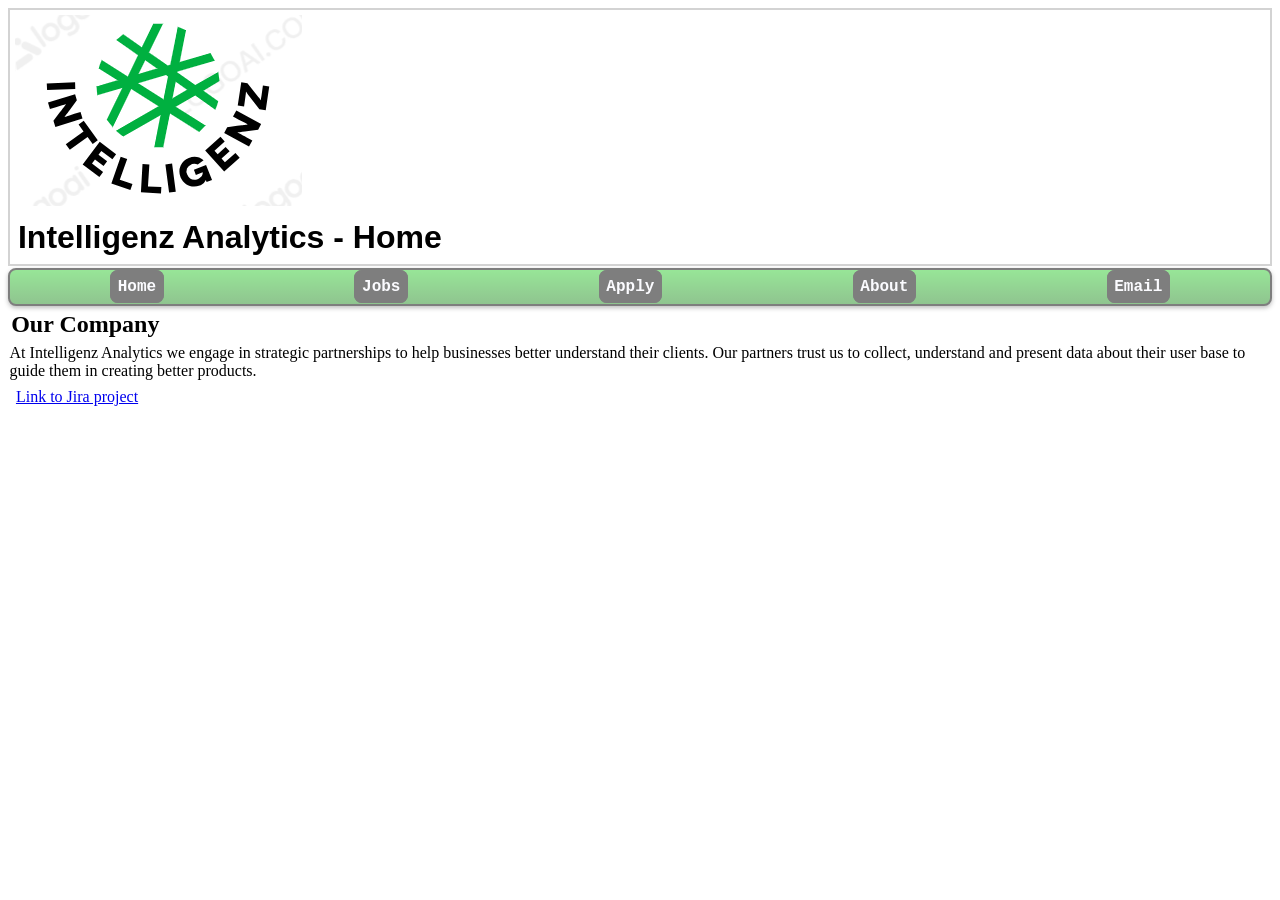
==== project1/index.html @ 885f85c6 "project1 folder" ====
<!DOCTYPE html>
<html lang="en">
  <head>
    <meta charset="UTF-8">
    <meta name="viewport" content="width=device-width, initial-scale=1.0">
    <title>Home</title>
    <link rel="stylesheet" href="../styles/style.css">
  </head>
  <body>
    <header> <!-- Logo / Company Name-->
      <img id="logo" src="../images/image.png" alt="Intelligenz logo">
      <h1>Intelligenz Analytics - Home</h1>
    </header>
    <nav class="menu"> <!-- Menu / Navigation-->
      <ul>
        <li> <a href="index.html">Home</a></li>
        <li> <a href="jobs.html">Jobs</a></li>
        <li> <a href="apply.html">Apply</a></li>
        <li> <a href="about.html">About</a></li>
        <li> <a href="mailto:intelligenzanalytics@gmail.com">Email</a></li>
      </ul>
      </nav>

      <h2>Our Company</h2>
      <p>At Intelligenz Analytics we engage in strategic partnerships to help businesses better understand their clients. Our partners trust us to collect, understand and present data about their user base to guide them in creating better products.</p>

      <footer>
        <p><a href="https://intelligenzanalytics.atlassian.net/jira/software/projects/CA1/summary">Link to Jira project</a></p>
      </footer>
  </body>
</html>

<!--
This page should contain appropriate title, a description and graphic related to the company (with
company name, and logo). It is up to you to make up the details of the company that is advertising
the jobs. It should contain a menu that links to the other pages on your Web site. This same menu
should be in every page of your website with an email link to the companies email in the format of
info@companyname.com.au
In the footer include the link to your Jira Project (Don't forget to give access to your tutor)
-->
---- styles/style.css ----
/*
filename: style.css
author: David O'Connell
created: 
last modified: 14th April 2025
description: CSS styling for index.html, apply.html, about.html, & jobs.html
*/

/* Colours used (in rgba)

/* *Universal element Stying */
* {
    padding: 0.1em;
    margin: 0.1em;
}

/* Element Styling */
body {
    font-family: 'Times New Roman', Times, serif;
    font-style: normal;
    color: black;
}

aside {
    width: 25%;
    float: right;
}

nav {
    background-color: ghostwhite;
    background: linear-gradient(to top,rgba(34,139,34) , rgb(50,205,50));
    box-shadow: 0px 2px 4px gray;
    border-radius: 8px;
    opacity: 50%;
}

header {
    border: 2px solid lightgray;
}

h1 {
    font-family: 'Lucida Sans', 'Lucida Sans Regular', 'Lucida Grande', 'Lucida Sans Unicode', Geneva, Verdana, sans-serif;
}

section {
    margin: 1% 1% 1% 1%;
    background: linear-gradient(to top,rgba(34,139,34,0.5) , rgb(50,205,50,0.5));
    border-radius: 20px;
    box-shadow: 0px 2px 4px gray;
    border: 4px solid rgba(0,0,0,0.5);
}

fieldset, #submit {
    margin: 1% 1% 1% 1%;
    background: linear-gradient(to top,rgba(34,139,34,0.5) , rgb(50,205,50,0.5));
    border-radius: 20px;
    box-shadow: 0px 2px 4px gray;
    border: 4px solid rgba(0,0,0,0.5);
    display: flex;
    justify-content: flex-start;
    flex-direction: column;
    font-weight: 400;
}

fieldset legend {
    margin: 0.2% 0.2% 0.2% 0.2%;
    text-decoration: none;
    border: 6px solid rgba(127,127,127);
    background-color: rgba(127,127,127);
    border-radius: 8px;
    color: ghostwhite;
    float: left;
}

th, table caption {
    margin: 0.1% 0.1% 0.1% 0.1%;
    border: 2px solid rgba(127,127,127);
    background-color: rgba(127,127,127);
    border-radius: 2px;
    color: ghostwhite;
    box-shadow: 0px 2px 4px gray;
}

td, dl dt {
    background: linear-gradient(to top,rgba(34,139,34,0.4) , rgb(50,205,50,0.4));
    border-radius: 4px;
    box-shadow: 0px 2px 4px gray;
    color: ghostwhite;
}

/* #id Styling */
#sections {
    display: flex;
    justify-content: space-around;
    flex-direction: row;
    flex-wrap: wrap;
    border-radius: 8px;
    margin: 1% 1% 1% 1%;
}

/*About Page Sections*/
#sections li {
    list-style-type: none;
}
#information {
    display: flex;
    flex-direction: column;
    order: -3
}
#tutor {
    display: flex;
    flex-direction: column;
    order: -2
}
#contributions {
    display: flex;
    flex-direction: column;
    order: -1
}

#photo {
    display: flex;
    flex-direction: column;
    order: 3
}
#photo img {
    border-radius: 8px;
    max-width: 100%;
    height: auto;
    width: auto;
    float: right;
}

#studentid {
    display: flex;
    flex-direction: column;
    order: 0
}
#interests {
    display: flex;
    flex-direction: column;
    order: 1
}
#demographic {
    display: flex;
    flex-direction: column;
    order: 2
}


/* .class Styling */
.menu h1 {
    font-family: 'Lucida Sans' monospace;
}
.menu {
    background-color: ghostwhite;
    font-family: 'Lucida Sans' monospace;
    border: 2px solid black;
}
.menu ul{
    color:black;
    font-weight: bold;
    opacity: 100%;
    display: flex;
    justify-content: space-around;
    align-items: normal;
    flex-direction: row;
}
.menu ul li {
    text-decoration: none;
    list-style-type: none;
    opacity: 100%;
    font-family: 'Courier New', Courier, monospace;
}
.menu ul li a {
    text-decoration: none;
    border: 6px solid black;
    background-color: black;
    border-radius: 8px;
    color: ghostwhite;
}

/* Grouping Styling */

p input, select {
    box-shadow: 0px 2px 4px gray;
    border: 2px solid rgba(0,0,0,0.5);
    border-radius: 6px;
}


/* Psuedo Classes */
.menu ul li a:hover {
    color: black;
    border: 6px solid ghostwhite;
    background-color: ghostwhite;
}
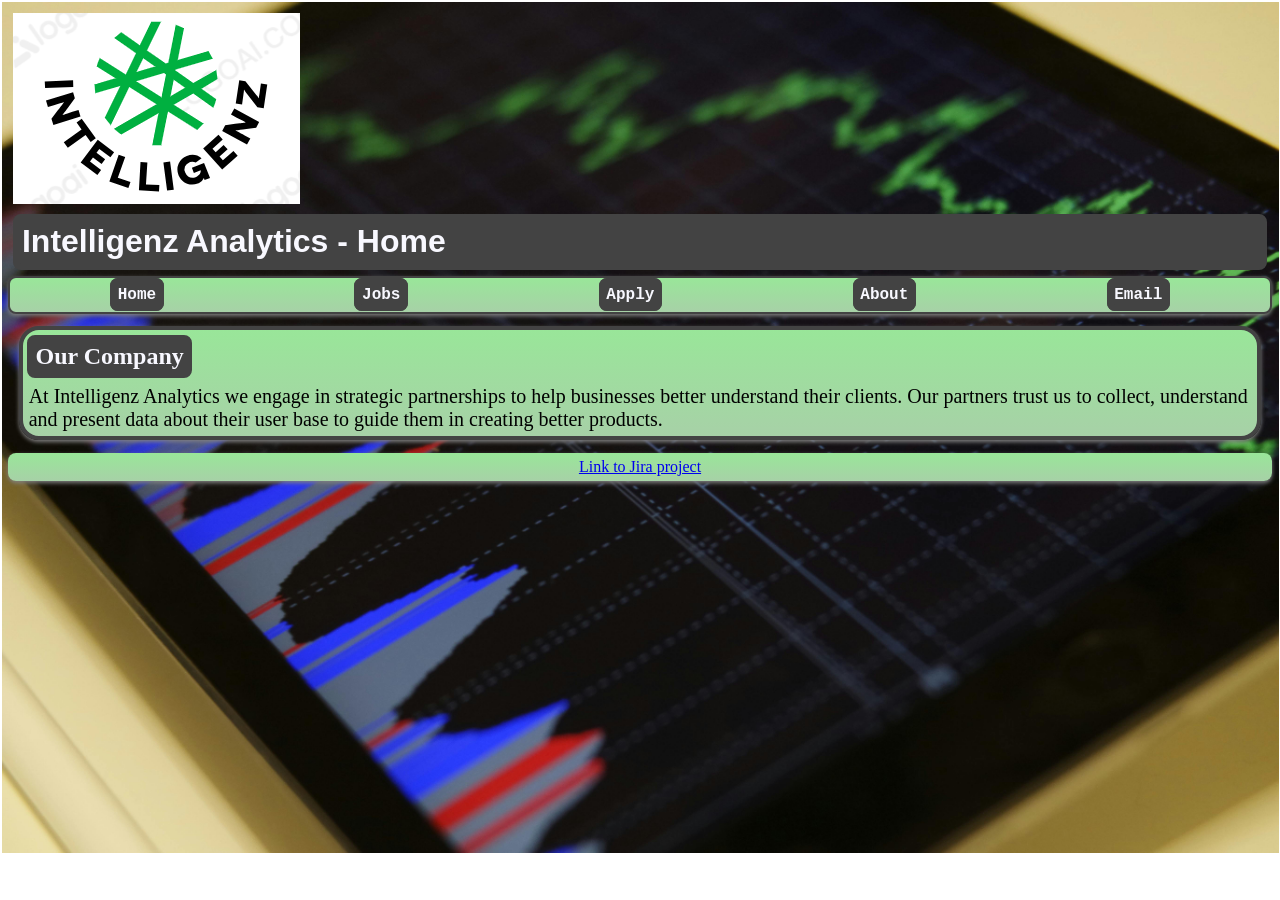
==== commit 9ec574af: "added image, updated index.html" ====
--- a/project1/index.html
+++ b/project1/index.html
@@ -20,10 +20,10 @@
         <li> <a href="mailto:intelligenzanalytics@gmail.com">Email</a></li>
       </ul>
       </nav>
-
-      <h2>Our Company</h2>
-      <p>At Intelligenz Analytics we engage in strategic partnerships to help businesses better understand their clients. Our partners trust us to collect, understand and present data about their user base to guide them in creating better products.</p>
-
+      <div class="homepage_description">
+        <h2>Our Company</h2>
+        <p>At Intelligenz Analytics we engage in strategic partnerships to help businesses better understand their clients. Our partners trust us to collect, understand and present data about their user base to guide them in creating better products.</p>
+      </div>
       <footer>
         <p><a href="https://intelligenzanalytics.atlassian.net/jira/software/projects/CA1/summary">Link to Jira project</a></p>
       </footer>
--- a/styles/style.css
+++ b/styles/style.css
@@ -19,6 +19,9 @@
     font-family: 'Times New Roman', Times, serif;
     font-style: normal;
     color: black;
+    background-image: url("/images/index-background.jpg"); /* Image courtesy of 'Burak The Weekender' on pexels! */
+    background-repeat: no-repeat;
+    background-size: cover;
 }
 
 aside {
@@ -26,36 +29,46 @@
     float: right;
 }
 
-nav {
+nav, footer {
     background-color: ghostwhite;
-    background: linear-gradient(to top,rgba(34,139,34) , rgb(50,205,50));
-    box-shadow: 0px 2px 4px gray;
-    border-radius: 8px;
-    opacity: 50%;
-}
-
-header {
-    border: 2px solid lightgray;
+    background: linear-gradient(to top,rgba(167, 209, 167) , rgb(153, 230, 153));
+    box-shadow: 0px 2px 4px gray;
+    border-radius: 8px;
+    opacity: 100%;
+}
+
+footer {
+    display: flex;
+    justify-content: space-around;
+    flex-direction: row;
+    align-self: flex-end;
 }
 
 h1 {
     font-family: 'Lucida Sans', 'Lucida Sans Regular', 'Lucida Grande', 'Lucida Sans Unicode', Geneva, Verdana, sans-serif;
+    border: 6px solid rgba(67,67,67);
+    background-color: rgba(67,67,67);
+    border-radius: 8px;
+    color: ghostwhite;
+    display: flex;
+    justify-content: left;
+    align-items: flex-start;
 }
 
 section {
     margin: 1% 1% 1% 1%;
-    background: linear-gradient(to top,rgba(34,139,34,0.5) , rgb(50,205,50,0.5));
+    background: linear-gradient(to top,rgba(167, 209, 167) , rgb(153, 230, 153));
     border-radius: 20px;
     box-shadow: 0px 2px 4px gray;
-    border: 4px solid rgba(0,0,0,0.5);
+    border: 4px solid rgba(67,67,67);
 }
 
 fieldset, #submit {
     margin: 1% 1% 1% 1%;
-    background: linear-gradient(to top,rgba(34,139,34,0.5) , rgb(50,205,50,0.5));
+    background: linear-gradient(to top,rgba(167, 209, 167) , rgb(153, 230, 153));
     border-radius: 20px;
     box-shadow: 0px 2px 4px gray;
-    border: 4px solid rgba(0,0,0,0.5);
+    border: 4px solid rgba(67,67,67);
     display: flex;
     justify-content: flex-start;
     flex-direction: column;
@@ -65,8 +78,8 @@
 fieldset legend {
     margin: 0.2% 0.2% 0.2% 0.2%;
     text-decoration: none;
-    border: 6px solid rgba(127,127,127);
-    background-color: rgba(127,127,127);
+    border: 6px solid rgba(67,67,67);
+    background-color: rgba(67,67,67);
     border-radius: 8px;
     color: ghostwhite;
     float: left;
@@ -74,8 +87,8 @@
 
 th, table caption {
     margin: 0.1% 0.1% 0.1% 0.1%;
-    border: 2px solid rgba(127,127,127);
-    background-color: rgba(127,127,127);
+    border: 2px solid rgba(67,67,67);
+    background-color: rgba(67,67,67);
     border-radius: 2px;
     color: ghostwhite;
     box-shadow: 0px 2px 4px gray;
@@ -155,10 +168,10 @@
 .menu {
     background-color: ghostwhite;
     font-family: 'Lucida Sans' monospace;
-    border: 2px solid black;
+    border: 2px solid rgba(67,67,67);
 }
 .menu ul{
-    color:black;
+    color:rgba(67,67,67);
     font-weight: bold;
     opacity: 100%;
     display: flex;
@@ -174,17 +187,46 @@
 }
 .menu ul li a {
     text-decoration: none;
-    border: 6px solid black;
-    background-color: black;
-    border-radius: 8px;
-    color: ghostwhite;
+    border: 6px solid rgba(67,67,67);
+    background-color: rgba(67,67,67);
+    border-radius: 8px;
+    color: ghostwhite;
+}
+
+.homepage_description {
+    margin: 1% 1% 1% 1%;
+    background: linear-gradient(to top,rgba(167, 209, 167) , rgb(153, 230, 153));
+    border-radius: 20px;
+    box-shadow: 0px 2px 4px gray;
+    border: 4px solid rgba(67,67,67);
+    display: flex;
+    flex-wrap: wrap;
+}
+
+.homepage_description h2 {
+    margin: 0.2% 0.2% 0.2% 0.2%;
+    text-decoration: none;
+    border: 6px solid rgba(67,67,67);
+    background-color: rgba(67,67,67);
+    border-radius: 8px;
+    color: ghostwhite;
+    float: left;
+    text-align: center;
+    order: 0;
+}
+.homepage_description p {
+    font-size: 1.25em;
+    display: flex;
+    align-items: left;
+    flex-direction: row;
+    align-self: baseline;
 }
 
 /* Grouping Styling */
 
 p input, select {
     box-shadow: 0px 2px 4px gray;
-    border: 2px solid rgba(0,0,0,0.5);
+    border: 2px solid rgba(67,67,67);
     border-radius: 6px;
 }
 
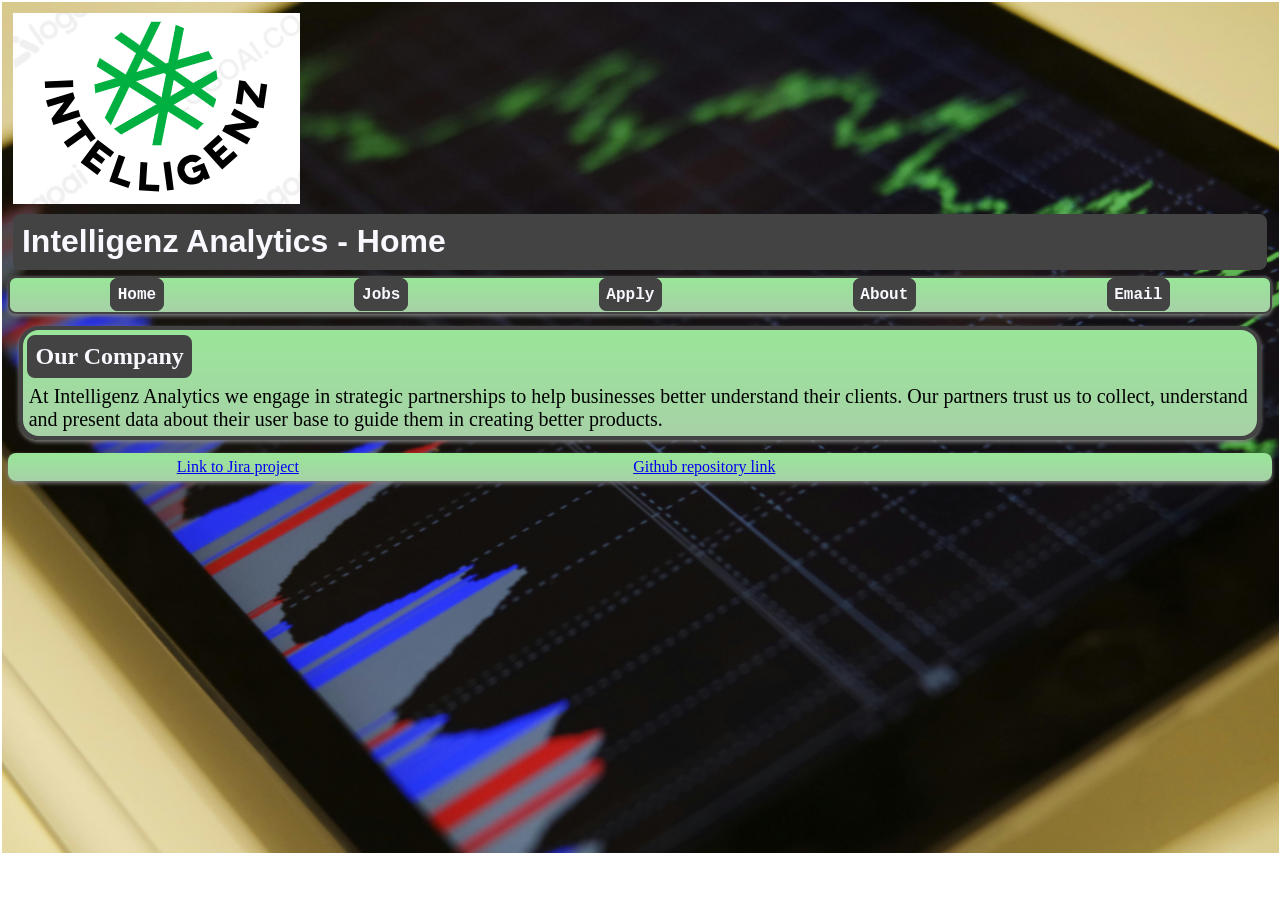
==== commit 1fd535b9: "github link in index footer" ====
--- a/project1/index.html
+++ b/project1/index.html
@@ -26,6 +26,7 @@
       </div>
       <footer>
         <p><a href="https://intelligenzanalytics.atlassian.net/jira/software/projects/CA1/summary">Link to Jira project</a></p>
+        <p><a href="https://github.com/JackHobbs104532329/COS10026-Assignment-1">Github repository link</p>
       </footer>
   </body>
 </html>
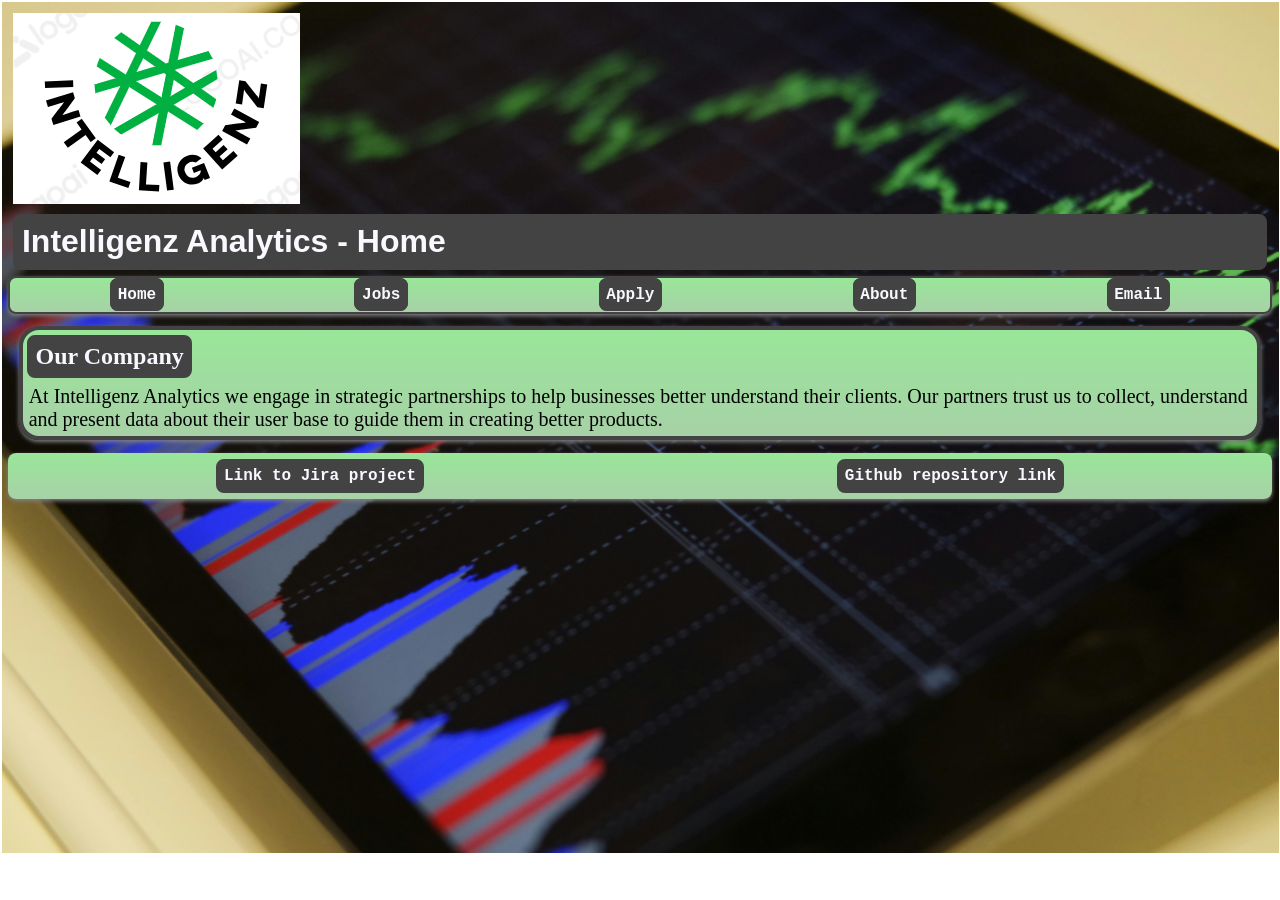
==== commit a6c01972: "added closing </a> to github link" ====
--- a/project1/index.html
+++ b/project1/index.html
@@ -26,7 +26,7 @@
       </div>
       <footer>
         <p><a href="https://intelligenzanalytics.atlassian.net/jira/software/projects/CA1/summary">Link to Jira project</a></p>
-        <p><a href="https://github.com/JackHobbs104532329/COS10026-Assignment-1">Github repository link</p>
+        <p><a href="https://github.com/JackHobbs104532329/COS10026-Assignment-1">Github repository link</a></p>
       </footer>
   </body>
 </html>
--- a/styles/style.css
+++ b/styles/style.css
@@ -27,6 +27,15 @@
 aside {
     width: 25%;
     float: right;
+    margin: 1% 1% 1% 1%;
+    background: linear-gradient(to top,rgba(167, 209, 167) , rgb(153, 230, 153));
+    border-radius: 20px;
+    box-shadow: 0px 2px 4px gray;
+    border: 4px solid rgba(67,67,67);
+    display: flex;
+    justify-content: right;
+    flex-direction: column;
+    align-items: flex-start;
 }
 
 nav, footer {
@@ -41,7 +50,17 @@
     display: flex;
     justify-content: space-around;
     flex-direction: row;
-    align-self: flex-end;
+    align-items: flex-end;
+}
+footer a {
+    text-decoration: none;
+    border: 6px solid rgba(67,67,67);
+    background-color: rgba(67,67,67);
+    border-radius: 8px;
+    color: ghostwhite;
+    font-family: 'Courier New', Courier, monospace;
+    font-weight: bold;
+    display: flex;
 }
 
 h1 {
@@ -61,6 +80,11 @@
     border-radius: 20px;
     box-shadow: 0px 2px 4px gray;
     border: 4px solid rgba(67,67,67);
+    padding-left: 3px;
+}
+section li {
+    padding-left: 3px;
+    list-style-type: none;
 }
 
 fieldset, #submit {
@@ -236,4 +260,4 @@
     color: black;
     border: 6px solid ghostwhite;
     background-color: ghostwhite;
-}+}
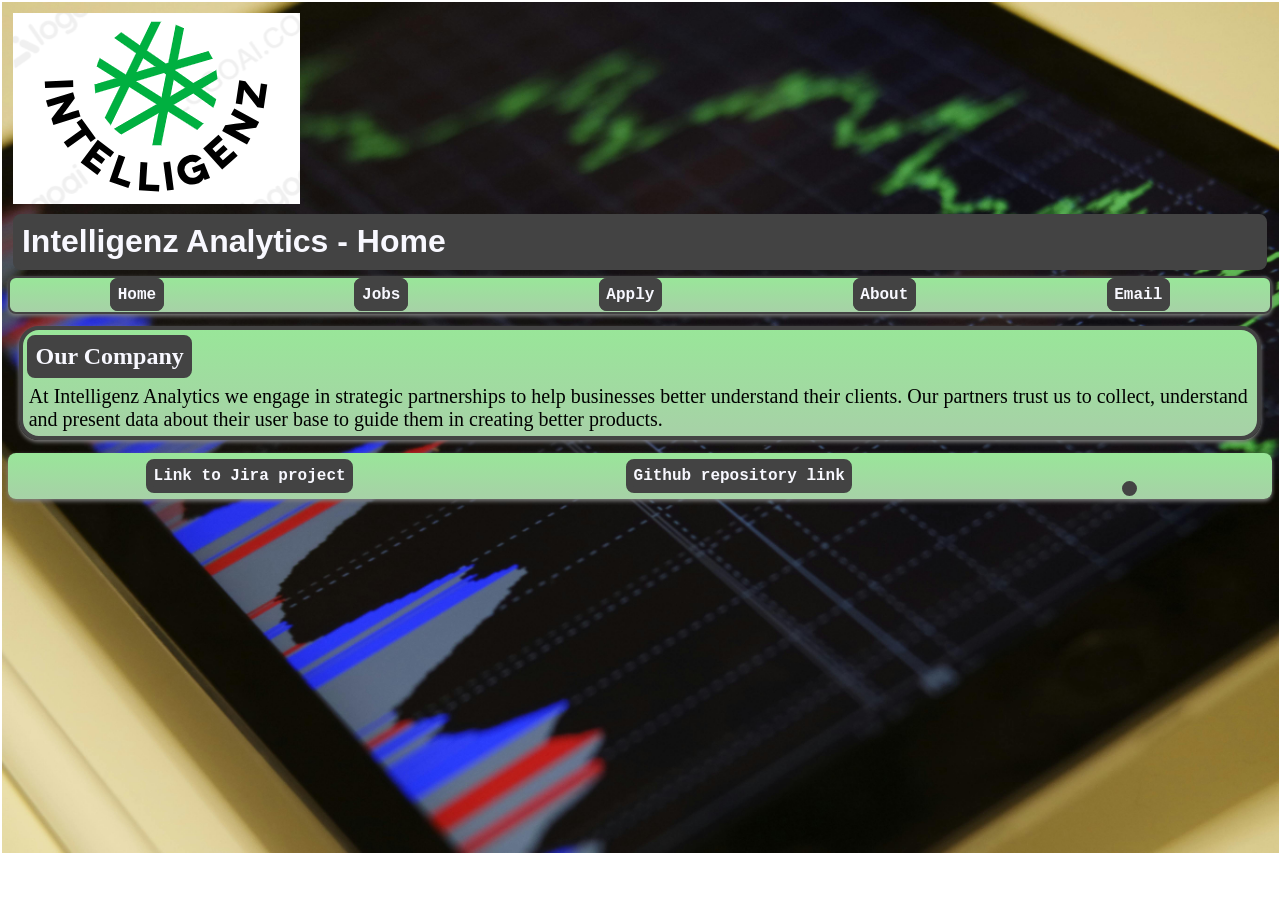
==== commit 5f612f78: "index commenting" ====
--- a/project1/index.html
+++ b/project1/index.html
@@ -20,22 +20,18 @@
         <li> <a href="mailto:intelligenzanalytics@gmail.com">Email</a></li>
       </ul>
       </nav>
+
+      <!--Company description-->
       <div class="homepage_description">
         <h2>Our Company</h2>
         <p>At Intelligenz Analytics we engage in strategic partnerships to help businesses better understand their clients. Our partners trust us to collect, understand and present data about their user base to guide them in creating better products.</p>
       </div>
+
       <footer>
+
+      <!--Links to Jira and Github projects-->
         <p><a href="https://intelligenzanalytics.atlassian.net/jira/software/projects/CA1/summary">Link to Jira project</a></p>
-        <p><a href="https://github.com/JackHobbs104532329/COS10026-Assignment-1">Github repository link</a></p>
+        <p><a href="https://github.com/JackHobbs104532329/COS10026-Assignment-1">Github repository link</p>
       </footer>
   </body>
-</html>
-
-<!--
-This page should contain appropriate title, a description and graphic related to the company (with
-company name, and logo). It is up to you to make up the details of the company that is advertising
-the jobs. It should contain a menu that links to the other pages on your Web site. This same menu
-should be in every page of your website with an email link to the companies email in the format of
-info@companyname.com.au
-In the footer include the link to your Jira Project (Don't forget to give access to your tutor)
--->+</html>
--- a/styles/style.css
+++ b/styles/style.css
@@ -187,11 +187,11 @@
 
 /* .class Styling */
 .menu h1 {
-    font-family: 'Lucida Sans' monospace;
+    font-family: 'Lucida Sans', Lucida, monospace;
 }
 .menu {
     background-color: ghostwhite;
-    font-family: 'Lucida Sans' monospace;
+    font-family: 'Lucida Sans', Lucida, monospace;
     border: 2px solid rgba(67,67,67);
 }
 .menu ul{
@@ -241,7 +241,7 @@
 .homepage_description p {
     font-size: 1.25em;
     display: flex;
-    align-items: left;
+    align-items: flex-start;
     flex-direction: row;
     align-self: baseline;
 }
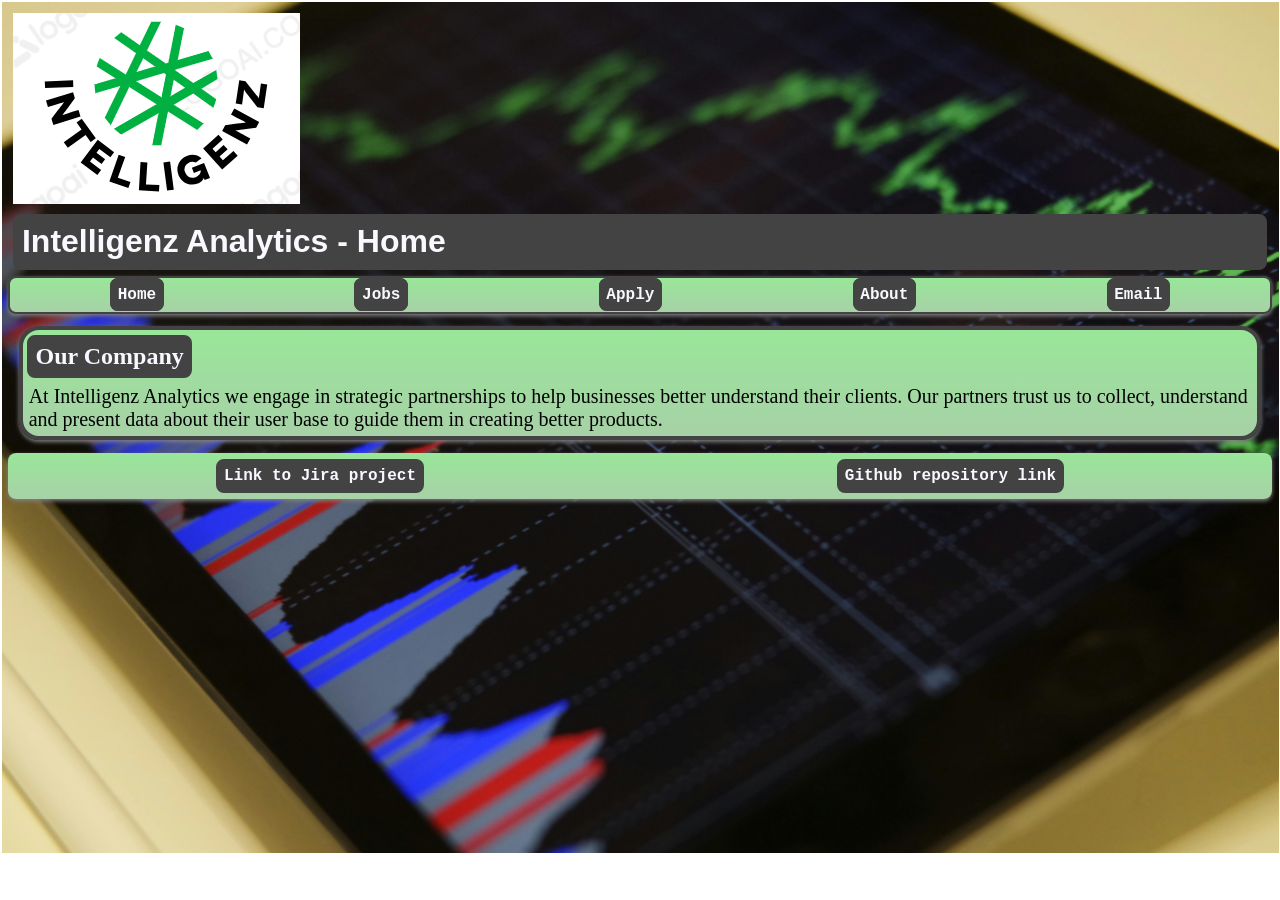
==== commit 518ffdeb: "Merge branch 'main' of https://github.com/JackHobbs104532329/COS10026-Assignment-1" ====
--- a/project1/index.html
+++ b/project1/index.html
@@ -31,7 +31,7 @@
 
       <!--Links to Jira and Github projects-->
         <p><a href="https://intelligenzanalytics.atlassian.net/jira/software/projects/CA1/summary">Link to Jira project</a></p>
-        <p><a href="https://github.com/JackHobbs104532329/COS10026-Assignment-1">Github repository link</p>
+        <p><a href="https://github.com/JackHobbs104532329/COS10026-Assignment-1">Github repository link</a></p>
       </footer>
   </body>
 </html>
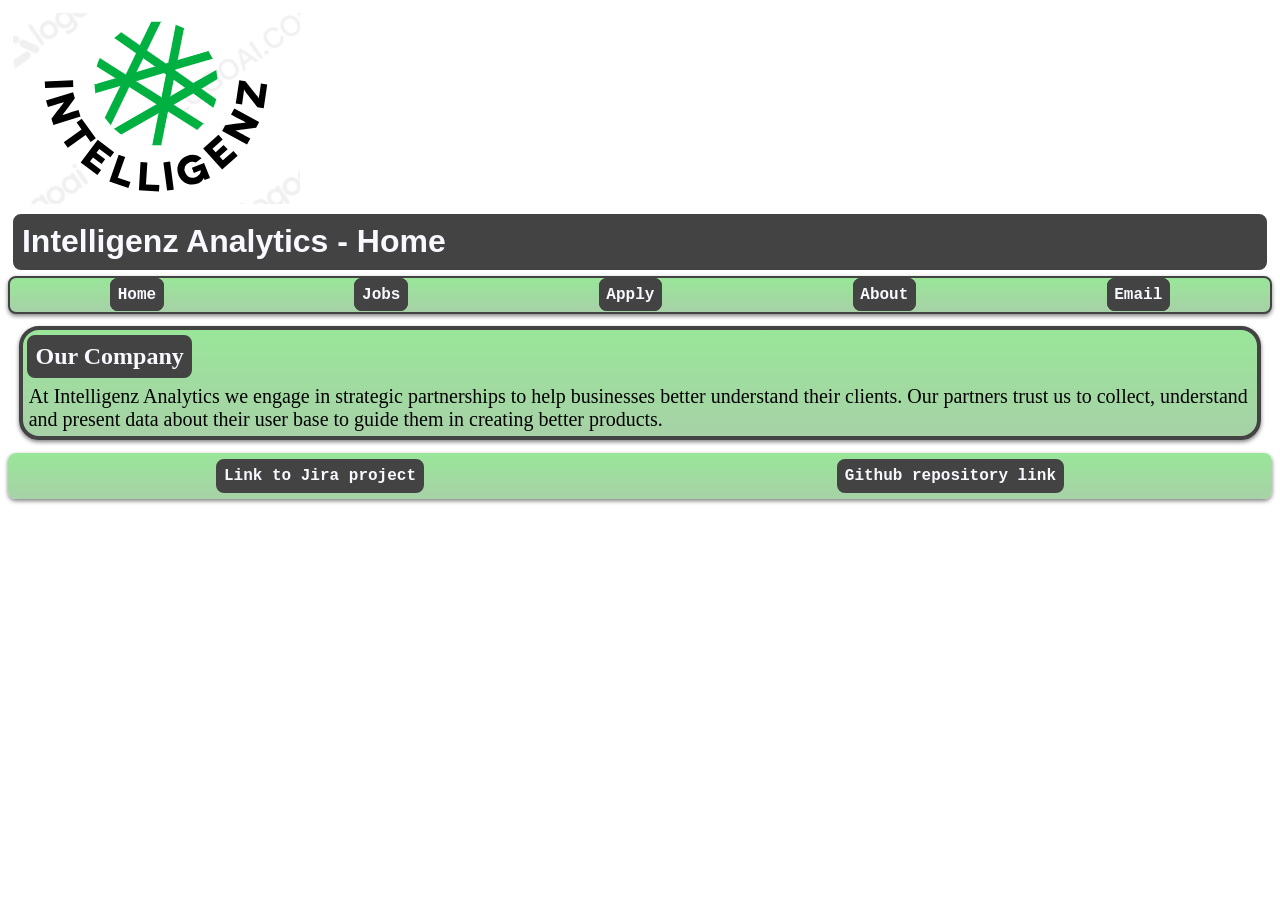
==== commit 99275850: "url changes" ====
--- a/project1/index.html
+++ b/project1/index.html
@@ -4,11 +4,11 @@
     <meta charset="UTF-8">
     <meta name="viewport" content="width=device-width, initial-scale=1.0">
     <title>Home</title>
-    <link rel="stylesheet" href="../styles/style.css">
+    <link rel="stylesheet" href="styles/style.css">
   </head>
   <body>
     <header> <!-- Logo / Company Name-->
-      <img id="logo" src="../images/image.png" alt="Intelligenz logo">
+      <img id="logo" src="images/image.png" alt="Intelligenz logo">
       <h1>Intelligenz Analytics - Home</h1>
     </header>
     <nav class="menu"> <!-- Menu / Navigation-->
--- a/project1/styles/style.css
+++ b/project1/styles/style.css
@@ -0,0 +1,272 @@
+/*
+filename: style.css
+author: David O'Connell
+created: 
+last modified: 14th April 2025
+description: CSS styling for index.html, apply.html, about.html, & jobs.html
+*/
+
+/* Colours used (in rgba)
+
+/* *Universal element Stying */
+* {
+    padding: 0.1em;
+    margin: 0.1em;
+}
+
+/* Element Styling */
+body {
+    font-family: 'Times New Roman', Times, serif;
+    font-style: normal;
+    color: black;
+    background-image: url("images/index-background.jpg"); /* Image courtesy of 'Burak The Weekender' on pexels! */
+    background-repeat: no-repeat;
+    background-size: cover;
+}
+
+aside {
+    width: 25%;
+    float: right;
+    margin: 1% 1% 1% 1%;
+    background: linear-gradient(to top,rgba(167, 209, 167) , rgb(153, 230, 153));
+    border-radius: 20px;
+    box-shadow: 0px 2px 4px gray;
+    border: 4px solid rgba(67,67,67);
+    display: flex;
+    justify-content: space-around;
+    flex-direction: column;
+    align-items: flex-start;
+}
+
+footer {
+    display: flex;
+    justify-content: space-around;
+    flex-direction: row;
+    align-items: flex-end;
+    clear: right;
+}
+footer a {
+    text-decoration: none;
+    border: 6px solid rgba(67,67,67);
+    background-color: rgba(67,67,67);
+    border-radius: 8px;
+    color: ghostwhite;
+    font-family: 'Courier New', Courier, monospace;
+    font-weight: bold;
+    display: flex;
+}
+
+h1 {
+    font-family: 'Lucida Sans', 'Lucida Sans Regular', 'Lucida Grande', 'Lucida Sans Unicode', Geneva, Verdana, sans-serif;
+    border: 6px solid rgba(67,67,67);
+    background-color: rgba(67,67,67);
+    border-radius: 8px;
+    color: ghostwhite;
+    display: flex;
+    justify-content: left;
+    align-items: flex-start;
+}
+
+section {
+    margin: 1% 1% 1% 1%;
+    background: linear-gradient(to top,rgba(167, 209, 167) , rgb(153, 230, 153));
+    border-radius: 20px;
+    box-shadow: 0px 2px 4px gray;
+    border: 4px solid rgba(67,67,67);
+    padding-left: 3px;
+}
+section li {
+    padding-left: 3px;
+    list-style-type: none;
+}
+
+fieldset legend {
+    margin: 0.2% 0.2% 0.2% 0.2%;
+    text-decoration: none;
+    border: 6px solid rgba(67,67,67);
+    background-color: rgba(67,67,67);
+    border-radius: 8px;
+    color: ghostwhite;
+    float: left;
+}
+
+/* #id Styling */
+#sections {
+    display: flex;
+    justify-content: space-around;
+    flex-direction: row;
+    flex-wrap: wrap;
+    border-radius: 8px;
+    margin: 1% 1% 1% 1%;
+}
+
+/*About Page Sections*/
+#sections li {
+    list-style-type: none;
+}
+#information {
+    display: flex;
+    flex-direction: column;
+    order: -3
+}
+#tutor {
+    display: flex;
+    flex-direction: column;
+    order: -2
+}
+#contributions {
+    display: flex;
+    flex-direction: column;
+    order: -1
+}
+
+#photo {
+    display: flex;
+    flex-direction: column;
+    order: 3
+}
+#photo img {
+    border-radius: 8px;
+    max-width: 100%;
+    height: auto;
+    width: auto;
+    float: right;
+}
+
+#studentid {
+    display: flex;
+    flex-direction: column;
+    order: 0
+}
+#interests {
+    display: flex;
+    flex-direction: column;
+    order: 1
+}
+#demographic {
+    display: flex;
+    flex-direction: column;
+    order: 2
+}
+
+
+/* .class Styling */
+.menu h1 {
+    font-family: 'Lucida Sans', Lucida, monospace;
+}
+.menu {
+    background-color: ghostwhite;
+    font-family: 'Lucida Sans', Lucida, monospace;
+    border: 2px solid rgba(67,67,67);
+}
+.menu ul{
+    color:rgba(67,67,67);
+    font-weight: bold;
+    opacity: 100%;
+    display: flex;
+    justify-content: space-around;
+    align-items: normal;
+    flex-direction: row;
+}
+.menu ul li {
+    text-decoration: none;
+    list-style-type: none;
+    opacity: 100%;
+    font-family: 'Courier New', Courier, monospace;
+}
+.menu ul li a {
+    text-decoration: none;
+    border: 6px solid rgba(67,67,67);
+    background-color: rgba(67,67,67);
+    border-radius: 8px;
+    color: ghostwhite;
+}
+
+.homepage_description {
+    margin: 1% 1% 1% 1%;
+    background: linear-gradient(to top,rgba(167, 209, 167) , rgb(153, 230, 153));
+    border-radius: 20px;
+    box-shadow: 0px 2px 4px gray;
+    border: 4px solid rgba(67,67,67);
+    display: flex;
+    flex-wrap: wrap;
+}
+
+.homepage_description h2 {
+    margin: 0.2% 0.2% 0.2% 0.2%;
+    text-decoration: none;
+    border: 6px solid rgba(67,67,67);
+    background-color: rgba(67,67,67);
+    border-radius: 8px;
+    color: ghostwhite;
+    float: left;
+    text-align: center;
+    order: 0;
+}
+.homepage_description p {
+    font-size: 1.25em;
+    display: flex;
+    align-items: flex-start;
+    flex-direction: row;
+    align-self: baseline;
+}
+
+/* Grouping Styling - Any styling applied to more than one element */
+
+p input, select {
+    box-shadow: 0px 2px 4px gray;
+    border: 2px solid rgba(67,67,67);
+    border-radius: 6px;
+}
+
+nav, footer {
+    background-color: ghostwhite;
+    background: linear-gradient(to top,rgba(167, 209, 167) , rgb(153, 230, 153));
+    box-shadow: 0px 2px 4px gray;
+    border-radius: 8px;
+    opacity: 100%;
+}
+
+fieldset, #submit {
+    margin: 1% 1% 1% 1%;
+    background: linear-gradient(to top,rgba(167, 209, 167) , rgb(153, 230, 153));
+    border-radius: 20px;
+    box-shadow: 0px 2px 4px gray;
+    border: 4px solid rgba(67,67,67);
+    display: flex;
+    justify-content: flex-start;
+    flex-direction: column;
+    font-weight: 400;
+}
+
+th, table caption {
+    margin: 0.1% 0.1% 0.1% 0.1%;
+    border: 2px solid rgba(67,67,67);
+    background-color: rgba(67,67,67);
+    border-radius: 2px;
+    color: ghostwhite;
+    box-shadow: 0px 2px 4px gray;
+}
+
+td, dl dt {
+    background: linear-gradient(to top,rgba(34,139,34,0.4) , rgb(50,205,50,0.4));
+    border-radius: 4px;
+    box-shadow: 0px 2px 4px gray;
+    color: ghostwhite;
+}
+
+/* Psuedo Classes */
+.menu ul li a:hover {
+    color: black;
+    border: 6px solid ghostwhite;
+    background-color: ghostwhite;
+}
+td:hover {
+    color: black;
+    background: ghostwhite;
+    background-color: ghostwhite;
+}
+
+p::first-letter {
+    font-size: 110%;
+}
